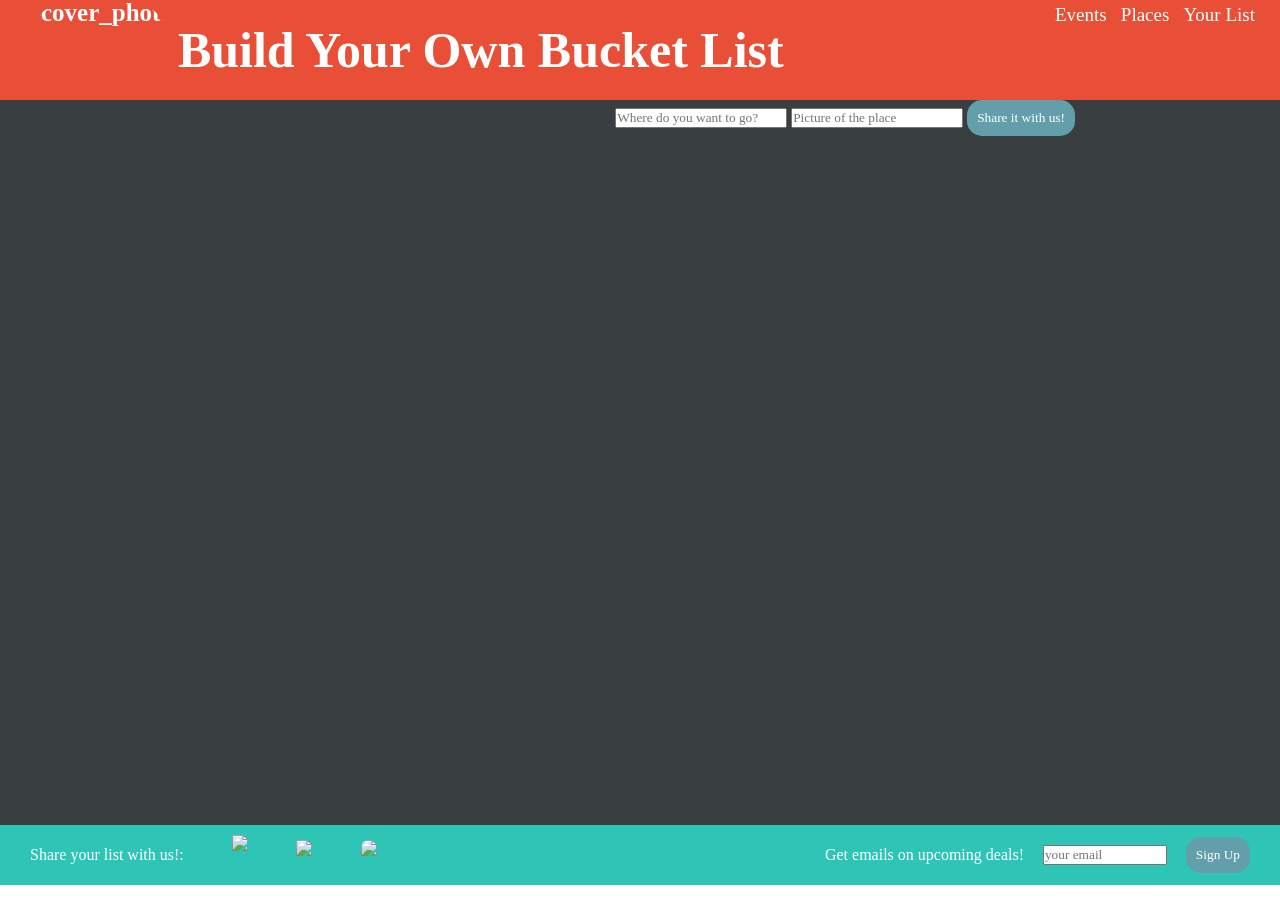
==== client/index.html @ 3fc50a81 "initil commit" ====
<!DOCTYPE html>
<html lang="en">
<head>
    <meta charset="UTF-8">
    <meta http-equiv="X-UA-Compatible" content="IE=edge">
    <meta name="viewport" content="width=device-width, initial-scale=1.0">
    <link rel="stylesheet" href="./index.css">
    <title>Capstone</title>
</head>
<body>
    <header>
  
        <div class="logo">
          
        <img id="cover" src="https://drive.google.com/uc?export=view&id=1-hg5C0dDAZeLxZxiZDHr_RTlMfPPLevF
      "alt="cover_photo"/>
          
          <h1>Build Your Own Bucket List</h1>
        </div>
        
        <nav>
          <a class="nav-links">Events</a>
          <a class="nav-links">Places</a>
          <a class="nav-links">Your List</a>
        </nav>
        
      </header>
      <main>

        
        <section id="placesCard"></section>

        <section id="eventsCard"></section>

        <section id="nextAdventure">
            <input type="text" placeholder="Where do you want to go?" id="placeName">
            <input type="text" placeholder="Picture of the place" id="placePicture">
            <button id="addAPlace">Share it with us!</button>
        </section>

      </main>
      
        
      
      <footer>
        <p>Share your list with us!:</p>
         <img class= "insta" id="social" src="https://drive.google.com/uc?export=view&id=1fjSmlz1QQVB61N2lrOB5ENH-TkLJZ7Ws"/>
          <img  class="facebook" id="social" src="https://drive.google.com/uc?export=view&id=1iSI8t52MFH2q6IilHgGPaz-khsYFOwS_"/>
        <img class="twitter" id="social" src="https://drive.google.com/uc?export=view&id=1MM7wD__d_3sEYjTIyWSNrYAZoNEfwH1G"/>
        <section class="email-sign-up">
          <p>Get emails on upcoming deals!</p>
          <input type="text" placeholder="your email"/>
          <button id="sign-up">Sign Up</button>
        </section>
      </footer>





    <script src = "https://unpkg.com/axios/dist/axios.min.js"></script>
    <script src ="./index.js"></script>
</body>
</html>
---- client/index.css ----
* {
    margin: 0;
    padding: 0;
    font-family: 'Gideon Roman', cursive;
  }
  
  header {
    height: 100px;
    background-color:#E94F37;
    display: flex;
    align-items: baseline;
    justify-content: space-between;
    color: white;
    padding: 0px 25px;
    font-size: 19px;
  }
  
  .logo {
    display: flex;
    align-items: center;
    font-weight: 700;
    line-height: 1;
    font-size: 25px;
    
  }
  
  #cover{
    height:100px;
    margin-right: 5px;
    border-radius: 50px;
  }
  #cover:hover {
    transform: rotate(360deg);
    transition: 2s;
  }
  #cover:active {
    transform: rotate(360deg);
    transition: 4s;
  }
  nav {
    display: flex;
    width: 200px;
    justify-content: space-between;
  }
  
  .nav-links:hover {
    color: #222222;
    cursor: pointer;
    font-weight: 800;
  }
  #placeName {
    width:fit-content;
    height: fit-content;
    
}
#placePicture {
width: fit-content;
height: fit-content;

}

#placesPic{
    height: 175px;
    width: 175px;
    border-radius: 15px;
    object-fit: cover;
}

  main{
   display: flex;
    flex-wrap: wrap;
    justify-content: space-evenly;
    background-color: #393E41;
    min-height: calc(100vh - 175px);
  }
  
  button{
    background-color:#639FAB;
    border: none;
    padding: 10px 10px;
    color: white;
    border-radius: 15px;
  }
  
  input{
    width: 120px;
  }
  
  footer{
    display: flex;
    background-color:#2EC4B6;
    height: 60px;
    padding: 0px 30px;
    align-items: center;
    justify-content: space-between;
    color: white;
  }
  .insta{
    height: 40px;
    }
  .facebook{
    height: 30px;
    }
  .twitter{
    height: 30px;
    border-radius: 50px;
  }
  #social:hover{
    transform: scale(1.25, 1.25);
      }
  .email-sign-up{
   display: flex;
    align-items: center;
    width: 425px;
    justify-content: space-between;
    padding-left:400px;
  }
  
  /* #placesCard{
    display: flex;
    flex-direction: column;
    align-items: center;
    justify-content: center;
    border: solid;
    border-color: #F6F7EB;
    height: 260px;
    width: 195px;
    border-radius: 20px;
    color: #CC7700;
    margin: 25px;
  } */

  .place-template{
    display: flex;
    flex-direction: column;
    align-items: center;
    justify-content: center;
    border: solid;
    border-color: #F6F7EB;
    height: 280px;
    width: 195px;
    border-radius: 20px;
    color: #CC7700;
    margin: 25px;
  }

  
  .placesPic {
    height: 175px;
    width: 175px;
    border-radius: 15px;
    padding: 5px;
    object-fit: cover;
  }
  .placesPic:hover{
    transform: scale(1.02,1.02);
  }
  
  .events-pics {
    height: 175px;
    width: 175px;
    border-radius: 15px;
    object-fit: cover;
  }
  .events-pics:hover{
    transform: scale(1.02,1.02);
  }
  .plan{
    height: 50px;
    background-color:#E94F37;
    display: flex;
    position:sticky;
    top: 0;
    justify-content: left;
    align-items: center;
    color: white;
    padding-left: 40px;
  }
  
  .add-btn:hover, 
  #sign-up:hover {
    background-color:black;
    box-shadow: 0 0 15px black;
  }
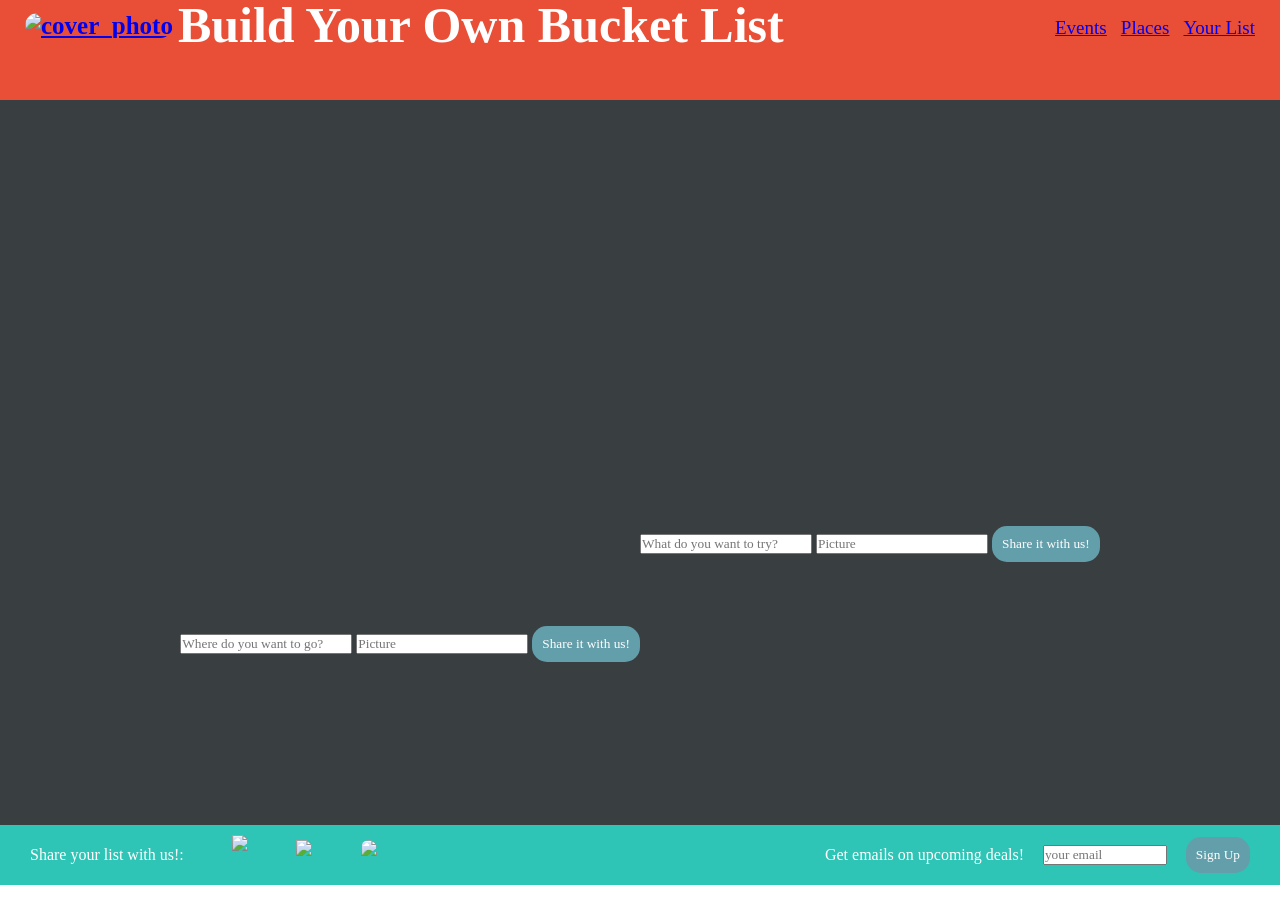
==== commit a32b5435: "functionality and endpoints complete with some styling" ====
--- a/client/index.html
+++ b/client/index.html
@@ -11,31 +11,39 @@
     <header>
   
         <div class="logo">
-          
+        <a href="./index.html">  
         <img id="cover" src="https://drive.google.com/uc?export=view&id=1-hg5C0dDAZeLxZxiZDHr_RTlMfPPLevF
-      "alt="cover_photo"/>
+      "alt="cover_photo"/></a>
           
           <h1>Build Your Own Bucket List</h1>
         </div>
         
         <nav>
-          <a class="nav-links">Events</a>
-          <a class="nav-links">Places</a>
-          <a class="nav-links">Your List</a>
+            
+            <a class="nav-links" href="./events.html">Events</a>
+            <a class="nav-links" href="./places.html">Places</a>
+            <a class="nav-links" href="./list.html">Your List</a>
+            
         </nav>
         
       </header>
       <main>
 
         
-        <section id="placesCard"></section>
+        <section class="places-card" id="placesCard"></section>
 
-        <section id="eventsCard"></section>
+        <section class="events-card" id="eventsCard"></section>
 
         <section id="nextAdventure">
             <input type="text" placeholder="Where do you want to go?" id="placeName">
-            <input type="text" placeholder="Picture of the place" id="placePicture">
+            <input type="text" placeholder="Picture" id="placePicture">
             <button id="addAPlace">Share it with us!</button>
+        </section>
+
+        <section id="nextHobby">
+            <input type="text" placeholder="What do you want to try?" id="eventName">
+            <input type="text" placeholder="Picture" id="eventPicture">
+            <button id="addAnEvent">Share it with us!</button>
         </section>
 
       </main>
--- a/client/index.css
+++ b/client/index.css
@@ -30,24 +30,24 @@
     border-radius: 50px;
   }
   #cover:hover {
-    transform: rotate(360deg);
-    transition: 2s;
-  }
-  #cover:active {
-    transform: rotate(360deg);
-    transition: 4s;
-  }
+    transform: scale(1.02,1.02);
+  }
+  
   nav {
     display: flex;
     width: 200px;
     justify-content: space-between;
   }
-  
+  .nav-links{
+    display: flex;
+  }
   .nav-links:hover {
     color: #222222;
     cursor: pointer;
     font-weight: 800;
   }
+
+ 
   #placeName {
     width:fit-content;
     height: fit-content;
@@ -58,6 +58,16 @@
 height: fit-content;
 
 }
+#eventName {
+    width:fit-content;
+    height: fit-content;
+    
+}
+#eventPicture {
+width: fit-content;
+height: fit-content;
+
+}
 
 #placesPic{
     height: 175px;
@@ -69,7 +79,7 @@
   main{
    display: flex;
     flex-wrap: wrap;
-    justify-content: space-evenly;
+    justify-content: center;
     background-color: #393E41;
     min-height: calc(100vh - 175px);
   }
@@ -80,6 +90,9 @@
     padding: 10px 10px;
     color: white;
     border-radius: 15px;
+  }
+  button:hover{
+    transform: scale(1.02,1.02);
   }
   
   input{
@@ -116,21 +129,49 @@
     padding-left:400px;
   }
   
-  /* #placesCard{
-    display: flex;
-    flex-direction: column;
-    align-items: center;
-    justify-content: center;
-    border: solid;
-    border-color: #F6F7EB;
-    height: 260px;
-    width: 195px;
-    border-radius: 20px;
-    color: #CC7700;
-    margin: 25px;
-  } */
+  .event-template{
+    display: flex;
+    flex-direction: column;
+    align-items: center;
+    justify-content: center;
+    border: solid;
+    border-color: #F6F7EB;
+    height: 280px;
+    width: 195px;
+    border-radius: 20px;
+    color: #CC7700;
+    margin: 25px;
+  }
 
   .place-template{
+    display: flex;
+    flex-direction: column;
+    align-items: center;
+    justify-content: center;
+    border: solid;
+    border-color: #F6F7EB;
+    height: 280px;
+    width: 195px;
+    border-radius: 20px;
+    color: #CC7700;
+    margin: 25px;
+  }
+
+  .list-template{
+    display: flex;
+    flex-direction: column;
+    align-items: center;
+    justify-content: center;
+    border: solid;
+    border-color: #F6F7EB;
+    height: 280px;
+    width: 195px;
+    border-radius: 20px;
+    color: #CC7700;
+    margin: 25px;
+  }
+
+  .event-list-template{
     display: flex;
     flex-direction: column;
     align-items: center;
@@ -156,13 +197,14 @@
     transform: scale(1.02,1.02);
   }
   
-  .events-pics {
+  .eventsPic {
     height: 175px;
     width: 175px;
     border-radius: 15px;
+    padding: 5px;
     object-fit: cover;
   }
-  .events-pics:hover{
+  .eventsPic:hover{
     transform: scale(1.02,1.02);
   }
   .plan{
@@ -181,4 +223,24 @@
   #sign-up:hover {
     background-color:black;
     box-shadow: 0 0 15px black;
+  }
+
+  #nextAdventure{
+padding-top: 200px;
+  }
+  #nextHobby{
+    padding-top: 100px;
+
+  }
+
+  .places-card, .events-card {
+    display: flex;
+    flex-direction: row;
+    flex-wrap: wrap;
+    /* justify-content: space-between; */
+    align-items: flex-start;
+    width: 100%;
+  }
+  .hidden{
+    display: none;
   }
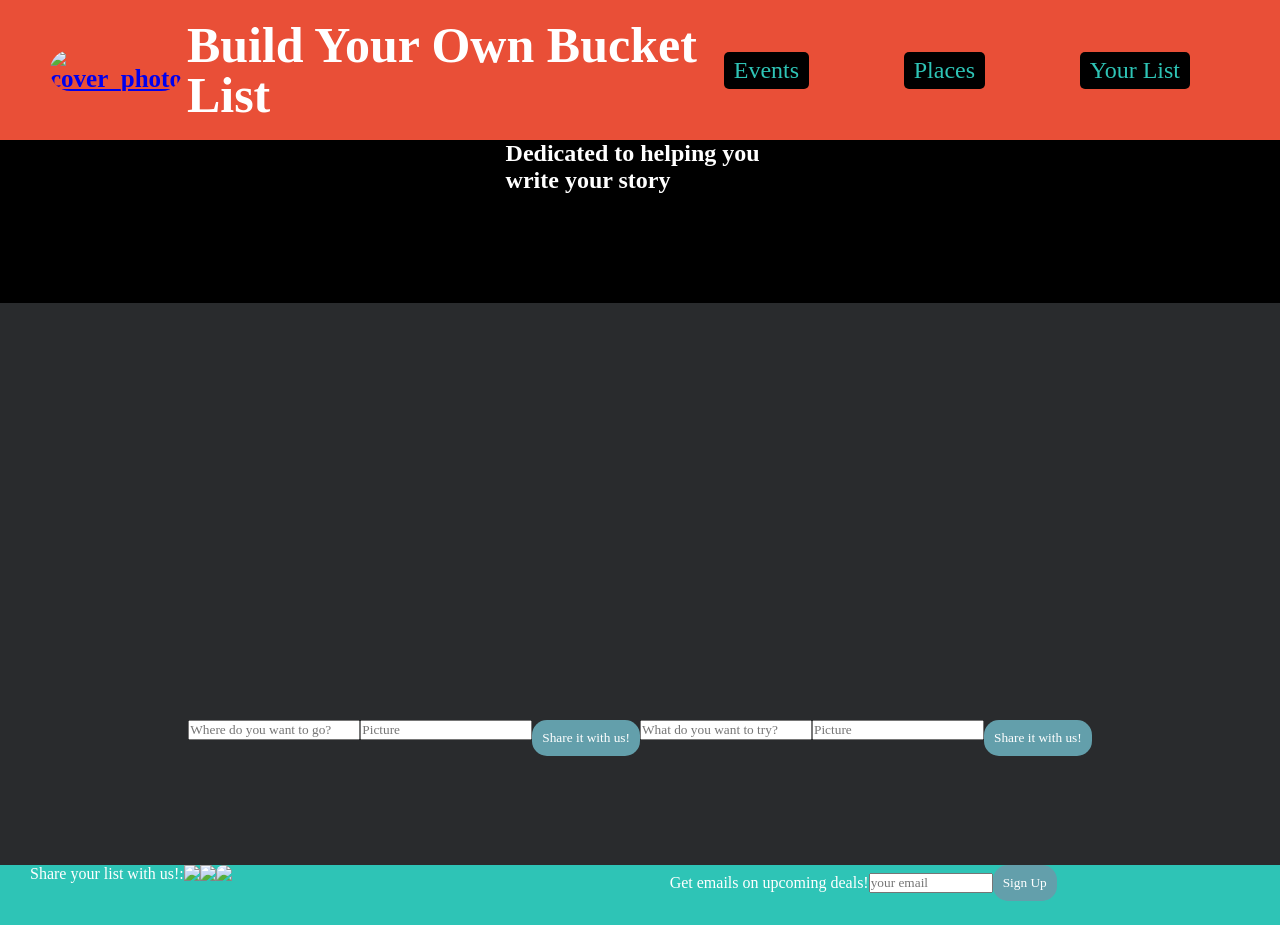
==== commit 2f361788: "photos added functionality improved styling updated" ====
--- a/client/index.html
+++ b/client/index.html
@@ -28,11 +28,11 @@
         
       </header>
       <main>
+        <h2 class="intro">Dedicated to helping you write your story</h2>
+        
+        <section  id="placesCard"></section>
 
-        
-        <section class="places-card" id="placesCard"></section>
-
-        <section class="events-card" id="eventsCard"></section>
+        <section  id="eventsCard"></section>
 
         <section id="nextAdventure">
             <input type="text" placeholder="Where do you want to go?" id="placeName">
@@ -52,9 +52,9 @@
       
       <footer>
         <p>Share your list with us!:</p>
-         <img class= "insta" id="social" src="https://drive.google.com/uc?export=view&id=1fjSmlz1QQVB61N2lrOB5ENH-TkLJZ7Ws"/>
-          <img  class="facebook" id="social" src="https://drive.google.com/uc?export=view&id=1iSI8t52MFH2q6IilHgGPaz-khsYFOwS_"/>
-        <img class="twitter" id="social" src="https://drive.google.com/uc?export=view&id=1MM7wD__d_3sEYjTIyWSNrYAZoNEfwH1G"/>
+         <img class= "insta" id="social" src="https://drive.google.com/uc?export=view&id=1fjSmlz1QQVB61N2lrOB5ENH-TkLJZ7Ws" onclick="window.open('https://www.instagram.com', '_blank')" />
+          <img  class="facebook" id="social" src="https://drive.google.com/uc?export=view&id=1iSI8t52MFH2q6IilHgGPaz-khsYFOwS_" onclick="window.open('https://www.facebook.com', '_blank')"/>
+        <img class="twitter" id="social" src="https://drive.google.com/uc?export=view&id=1MM7wD__d_3sEYjTIyWSNrYAZoNEfwH1G" onclick="window.open('https://www.twitter.com', '_blank')"/>
         <section class="email-sign-up">
           <p>Get emails on upcoming deals!</p>
           <input type="text" placeholder="your email"/>
--- a/client/index.css
+++ b/client/index.css
@@ -8,10 +8,10 @@
     height: 100px;
     background-color:#E94F37;
     display: flex;
-    align-items: baseline;
+    align-items: center;
     justify-content: space-between;
     color: white;
-    padding: 0px 25px;
+    padding: 20px 50px;
     font-size: 19px;
   }
   
@@ -35,16 +35,32 @@
   
   nav {
     display: flex;
-    width: 200px;
+    width: 50%;
     justify-content: space-between;
+    align-items: center;
   }
   .nav-links{
     display: flex;
+    color:#2EC4B6;
+    font-size: 24px;
+    margin: 0 40px;
+    text-decoration: none;
+    border-radius: 5px;
+    background-color: black;
+    margin-left:10px;
+    padding: 5px 10px
   }
   .nav-links:hover {
-    color: #222222;
+    color: #CC7700;
     cursor: pointer;
     font-weight: 800;
+  }
+
+  .intro{
+    color: white;
+    background-color:black;
+    padding-left:39.5%;
+    padding-right: 39.5%;
   }
 
  
@@ -80,7 +96,7 @@
    display: flex;
     flex-wrap: wrap;
     justify-content: center;
-    background-color: #393E41;
+    background-color: #292b2d;
     min-height: calc(100vh - 175px);
   }
   
@@ -104,12 +120,12 @@
     background-color:#2EC4B6;
     height: 60px;
     padding: 0px 30px;
-    align-items: center;
-    justify-content: space-between;
+    align-items:flex-start;
+    justify-content:flex-start;
     color: white;
   }
   .insta{
-    height: 40px;
+    height: 35px;
     }
   .facebook{
     height: 30px;
@@ -125,7 +141,7 @@
    display: flex;
     align-items: center;
     width: 425px;
-    justify-content: space-between;
+    justify-content: flex-end;
     padding-left:400px;
   }
   
@@ -135,9 +151,9 @@
     align-items: center;
     justify-content: center;
     border: solid;
-    border-color: #F6F7EB;
-    height: 280px;
-    width: 195px;
+    border-color: #2EC4B6; ;
+    height: 360px;
+    width: 230px;
     border-radius: 20px;
     color: #CC7700;
     margin: 25px;
@@ -149,9 +165,9 @@
     align-items: center;
     justify-content: center;
     border: solid;
-    border-color: #F6F7EB;
-    height: 280px;
-    width: 195px;
+    border-color: #E94F37;
+    height: 360px;
+    width: 230px;
     border-radius: 20px;
     color: #CC7700;
     margin: 25px;
@@ -163,9 +179,9 @@
     align-items: center;
     justify-content: center;
     border: solid;
-    border-color: #F6F7EB;
-    height: 280px;
-    width: 195px;
+    border-color: #E94F37;
+    height: 360px;
+    width: 230px;
     border-radius: 20px;
     color: #CC7700;
     margin: 25px;
@@ -177,9 +193,9 @@
     align-items: center;
     justify-content: center;
     border: solid;
-    border-color: #F6F7EB;
-    height: 280px;
-    width: 195px;
+    border-color: #2EC4B6; ;
+    height: 360px;
+    width: 230px;
     border-radius: 20px;
     color: #CC7700;
     margin: 25px;
@@ -187,8 +203,8 @@
 
   
   .placesPic {
-    height: 175px;
-    width: 175px;
+    height: 200px;
+    width: 200px;
     border-radius: 15px;
     padding: 5px;
     object-fit: cover;
@@ -226,21 +242,32 @@
   }
 
   #nextAdventure{
-padding-top: 200px;
+    display: flex;
+   align-items: flex-start;
+    padding-top: 200px;
   }
   #nextHobby{
-    padding-top: 100px;
-
-  }
-
-  .places-card, .events-card {
+    display: flex;
+    align-items: flex-start;
+    padding-top: 200px;
+
+  }
+
+  #placesCard, #eventsCard, #placeListCard, #eventListCard{
     display: flex;
     flex-direction: row;
     flex-wrap: wrap;
-    /* justify-content: space-between; */
     align-items: flex-start;
     width: 100%;
   }
   .hidden{
     display: none;
-  }+  }
+.confirm{
+    display: flex;
+    align-items: center;
+    width: 425px;
+    justify-content: flex-end;
+    padding-left:400px;
+}
+  
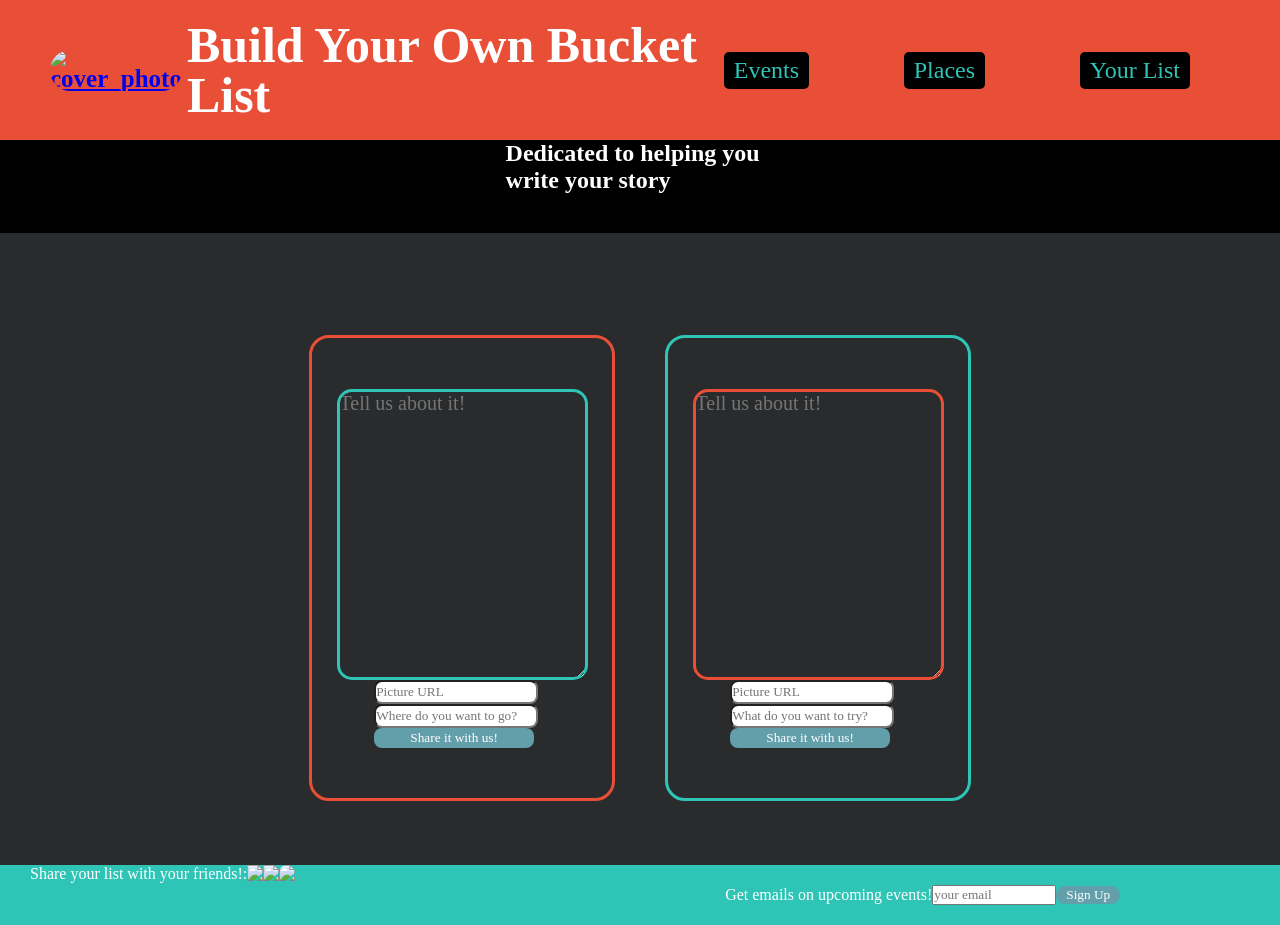
==== commit 03c65cf2: "polished" ====
--- a/client/index.html
+++ b/client/index.html
@@ -31,32 +31,39 @@
         <h2 class="intro">Dedicated to helping you write your story</h2>
         
         <section  id="placesCard"></section>
-
         <section  id="eventsCard"></section>
-
-        <section id="nextAdventure">
-            <input type="text" placeholder="Where do you want to go?" id="placeName">
-            <input type="text" placeholder="Picture" id="placePicture">
-            <button id="addAPlace">Share it with us!</button>
-        </section>
-
-        <section id="nextHobby">
-            <input type="text" placeholder="What do you want to try?" id="eventName">
-            <input type="text" placeholder="Picture" id="eventPicture">
-            <button id="addAnEvent">Share it with us!</button>
-        </section>
-
-      </main>
-      
+        
+        <div class="create-place-template">
+            
+            <section id="nextAdventure">
+                <textarea placeholder="Tell us about it!" id="placeDescription"></textarea>
+                <div class ="center"><input type="text" placeholder="Picture URL" id="placePicture">
+                <input type="text" placeholder="Where do you want to go?" id="placeName">
+                <button id="addAPlace">Share it with us!</button></div>
+            </section>
+        </div>
+        
+        
+        <div class="create-event-template">
+            <section id="nextHobby">
+                <textarea placeholder="Tell us about it!" id="eventDescription"></textarea>
+               <div class="center"> <input type="text" placeholder="Picture URL" id="eventPicture">
+                <input type="text" placeholder="What do you want to try?" id="eventName">
+                <button id="addAnEvent">Share it with us!</button></div>
+            </section>
+        </div>
+    
+    </main>
+    
         
       
       <footer>
-        <p>Share your list with us!:</p>
+        <p>Share your list with your friends!:</p>
          <img class= "insta" id="social" src="https://drive.google.com/uc?export=view&id=1fjSmlz1QQVB61N2lrOB5ENH-TkLJZ7Ws" onclick="window.open('https://www.instagram.com', '_blank')" />
           <img  class="facebook" id="social" src="https://drive.google.com/uc?export=view&id=1iSI8t52MFH2q6IilHgGPaz-khsYFOwS_" onclick="window.open('https://www.facebook.com', '_blank')"/>
         <img class="twitter" id="social" src="https://drive.google.com/uc?export=view&id=1MM7wD__d_3sEYjTIyWSNrYAZoNEfwH1G" onclick="window.open('https://www.twitter.com', '_blank')"/>
         <section class="email-sign-up">
-          <p>Get emails on upcoming deals!</p>
+          <p>Get emails on upcoming events!</p>
           <input type="text" placeholder="your email"/>
           <button id="sign-up">Sign Up</button>
         </section>
--- a/client/index.css
+++ b/client/index.css
@@ -64,32 +64,52 @@
   }
 
  
-  #placeName {
-    width:fit-content;
-    height: fit-content;
-    
-}
-#placePicture {
-width: fit-content;
-height: fit-content;
-
-}
-#eventName {
-    width:fit-content;
-    height: fit-content;
-    
-}
-#eventPicture {
-width: fit-content;
-height: fit-content;
-
-}
-
-#placesPic{
-    height: 175px;
-    width: 175px;
+  #placeName, #addAPlace, #eventName,  #addAnEvent, #placePicture, #eventPicture {
+    display: flex;
+    flex-direction: column;
+    justify-content: center;
+    align-items: center;
+    border-radius: 8px;
+    width:160px;
+    height: 20px;
+    
+}
+
+#placeDescription {
+    display: flex;
+    flex-direction: column;
+    justify-content: center;
+    height: 285px;
+    width: 245px;
+    max-width: 285px;
     border-radius: 15px;
     object-fit: cover;
+    background-color: #292b2d;
+    border: solid;
+    border-color: #2EC4B6;
+    align-items: center;
+    color:white;
+    font-size: 20px;
+}
+#eventDescription {
+    display: flex;
+    justify-content: center;
+    height: 285px;
+    width: 245px;
+    border-radius: 15px;
+    object-fit: cover;
+    background-color: #292b2d;
+    border: solid;
+    border-color:#E94F37;
+    color: white;
+    font-size: 20px;
+    
+}
+#eventDescription:hover{
+    transform: scale(1.02,1.02);
+}
+#placeDescription:hover{
+    transform: scale(1.02,1.02);
 }
 
   main{
@@ -103,9 +123,10 @@
   button{
     background-color:#639FAB;
     border: none;
-    padding: 10px 10px;
-    color: white;
-    border-radius: 15px;
+    
+    padding: 1px 10px;
+    color: white;
+    border-radius: 20px;
   }
   button:hover{
     transform: scale(1.02,1.02);
@@ -143,6 +164,7 @@
     width: 425px;
     justify-content: flex-end;
     padding-left:400px;
+    padding-top: 20px;
   }
   
   .event-template{
@@ -151,74 +173,99 @@
     align-items: center;
     justify-content: center;
     border: solid;
+    border-color: #2EC4B6;
+    height: 460px;
+    width: 300px;
+    border-radius: 20px;
+    color: #CC7700;
+    margin: 25px;
+  }
+
+  .place-template{
+    display: flex;
+    flex-direction: column;
+    align-items: center;
+    justify-content: center;
+    border: solid;
+    border-color: #E94F37;
+    height: 460px;
+    width: 300px;
+    border-radius: 20px;
+    color: #CC7700;
+    margin: 25px;
+  }
+
+  .list-template{
+    display: flex;
+    flex-direction: column;
+    align-items: center;
+    justify-content: center;
+    border: solid;
+    border-color: #E94F37;
+    height: 460px;
+    width: 300px;
+    border-radius: 20px;
+    color: #CC7700;
+    margin: 25px;
+  }
+
+  .event-list-template{
+    display: flex;
+    flex-direction: column;
+    align-items: center;
+    justify-content: center;
+    border: solid;
     border-color: #2EC4B6; ;
-    height: 360px;
-    width: 230px;
-    border-radius: 20px;
-    color: #CC7700;
-    margin: 25px;
-  }
-
-  .place-template{
-    display: flex;
-    flex-direction: column;
-    align-items: center;
-    justify-content: center;
-    border: solid;
-    border-color: #E94F37;
-    height: 360px;
-    width: 230px;
-    border-radius: 20px;
-    color: #CC7700;
-    margin: 25px;
-  }
-
-  .list-template{
-    display: flex;
-    flex-direction: column;
-    align-items: center;
-    justify-content: center;
-    border: solid;
-    border-color: #E94F37;
-    height: 360px;
-    width: 230px;
-    border-radius: 20px;
-    color: #CC7700;
-    margin: 25px;
-  }
-
-  .event-list-template{
+    height: 460px;
+    width: 300px;
+    border-radius: 20px;
+    color: #CC7700;
+    margin: 25px;
+  }
+  .create-event-template{
     display: flex;
     flex-direction: column;
     align-items: center;
     justify-content: center;
     border: solid;
     border-color: #2EC4B6; ;
-    height: 360px;
-    width: 230px;
-    border-radius: 20px;
-    color: #CC7700;
-    margin: 25px;
-  }
-
-  
+    height: 460px;
+    width: 300px;
+    border-radius: 20px;
+    color: #CC7700;
+    margin: 25px;
+  }
+  
+.create-place-template{
+    display: flex;
+    flex-direction: column;
+    align-items: center;
+    justify-content: center;
+    border: solid;
+    border-color:#E94F37;
+    height: 460px;
+    width: 300px;
+    border-radius: 20px;
+    color: #CC7700;
+    margin: 25px;
+  }
   .placesPic {
-    height: 200px;
-    width: 200px;
+    height: 285px;
+    width: 245px;
     border-radius: 15px;
-    padding: 5px;
-    object-fit: cover;
+    object-fit: cover;
+    z-index: 2;
   }
   .placesPic:hover{
     transform: scale(1.02,1.02);
   }
   
   .eventsPic {
-    height: 175px;
-    width: 175px;
+    height: 285px;
+    width: 245px;
     border-radius: 15px;
-    padding: 5px;
-    object-fit: cover;
+    object-fit: cover;
+    z-index: 2;
   }
   .eventsPic:hover{
     transform: scale(1.02,1.02);
@@ -241,17 +288,6 @@
     box-shadow: 0 0 15px black;
   }
 
-  #nextAdventure{
-    display: flex;
-   align-items: flex-start;
-    padding-top: 200px;
-  }
-  #nextHobby{
-    display: flex;
-    align-items: flex-start;
-    padding-top: 200px;
-
-  }
 
   #placesCard, #eventsCard, #placeListCard, #eventListCard{
     display: flex;
@@ -261,8 +297,35 @@
     width: 100%;
   }
   .hidden{
-    display: none;
-  }
+    opacity: 0%;
+    
+  }
+  .container{
+    position: relative;
+    align-items: flex-start;
+    padding-right: 50%;
+    
+  }
+  .fix{
+    display: flex;
+    flex-direction: column;
+    align-items: center;
+  }
+  .text{
+    align-items: flex-start;
+    position: absolute;
+    top: 0;
+    left: 0;
+    z-index: 1;
+    height: 195px;
+    width: 195px;
+    font-size: 13px;
+    object-fit: cover;
+    
+    
+    
+  }
+
 .confirm{
     display: flex;
     align-items: center;
@@ -270,4 +333,18 @@
     justify-content: flex-end;
     padding-left:400px;
 }
-  +  .ratingbtn{
+    display: inline-flexbox;
+   justify-content: center;
+   padding-left: 20px;
+   padding-right: 20px;
+  }
+  #place-stars, #event-stars{
+    text-align: center;
+
+  }
+  .center{
+    justify-content: center;
+    padding-left: 15%;
+  }
+ 
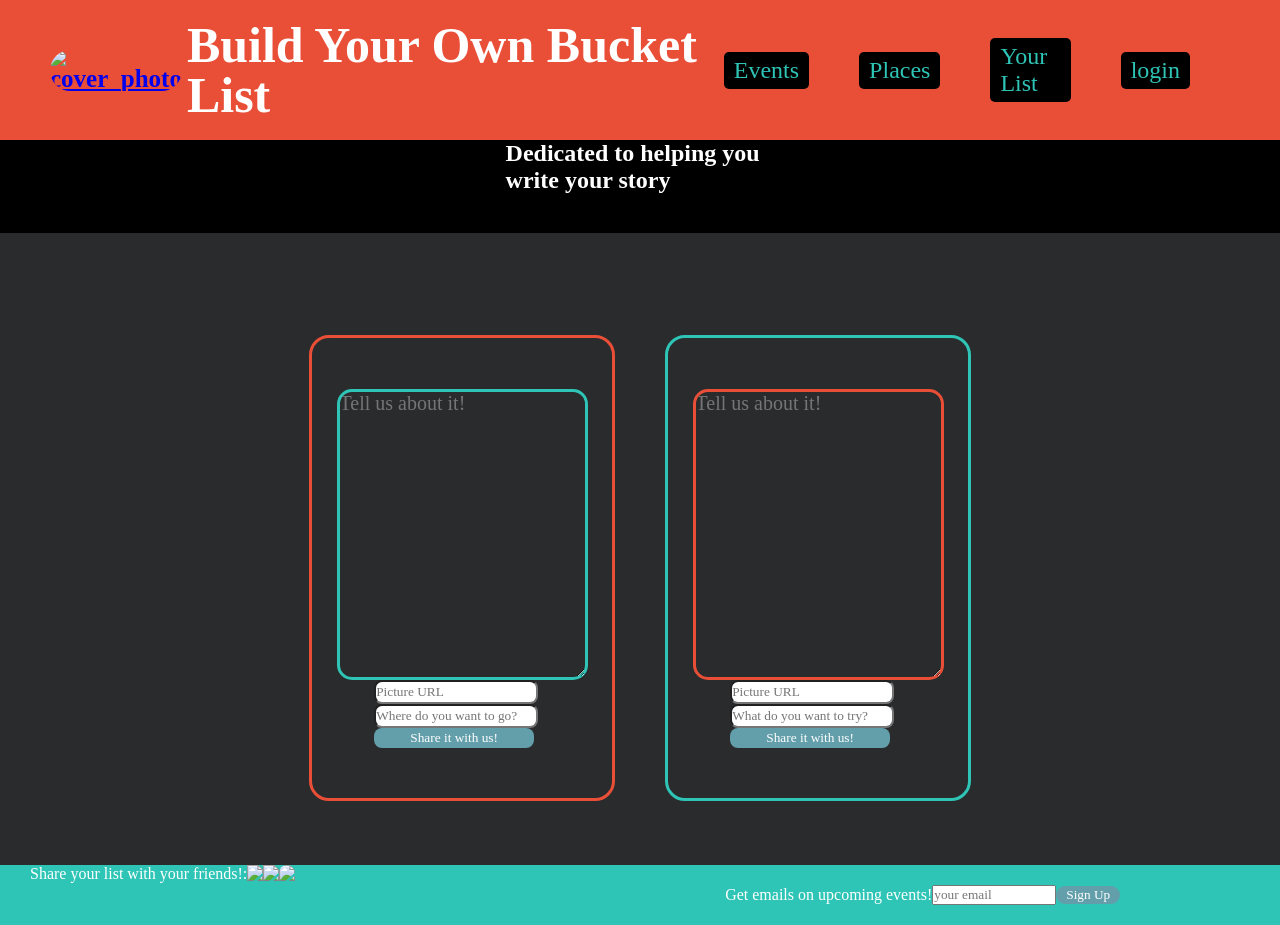
==== commit 93a9d8a9: "polished site ready for submit" ====
--- a/client/index.html
+++ b/client/index.html
@@ -23,6 +23,7 @@
             <a class="nav-links" href="./events.html">Events</a>
             <a class="nav-links" href="./places.html">Places</a>
             <a class="nav-links" href="./list.html">Your List</a>
+            <a class="nav-links" href="./signup.html">login</a>
             
         </nav>
         
--- a/client/index.css
+++ b/client/index.css
@@ -299,6 +299,9 @@
   .hidden{
     opacity: 0%;
     
+  }
+  .unhidden{
+    opacity: 100%;
   }
   .container{
     position: relative;
@@ -347,4 +350,55 @@
     justify-content: center;
     padding-left: 15%;
   }
- + 
+
+  /* Add some basic styling */
+/* .form-container{ */
+    #signup-form{
+    display: flex;
+    flex-direction: column;
+    align-items: center;
+    justify-content: center;
+    border: solid;
+    border-color: #2EC4B6; ;
+    height: 460px;
+    width: 300px;
+    border-radius: 20px;
+    color:#E94F37;
+    margin: 25px;
+  }
+
+  #login-form {
+    display: flex;
+    flex-direction: column;
+    align-items: center;
+    justify-content: center;
+    border: solid;
+    border-color:#E94F37;
+    height: 460px;
+    width: 300px;
+    border-radius: 20px;
+    color:aqua;
+    margin: 25px;
+  }
+  .signUpForm, .loginForm {
+    
+    width: 250px;
+    height: 30px;
+    margin-top: 2px;
+    border: 0.1px solid #e9ecf5;
+    border-radius: 2px;
+    margin-bottom: 6px;
+  }
+
+  .signUpMessage{  
+     display: flex;
+    flex-direction: column;
+    align-items: center;
+    font-size: 32px;
+    font-family: 'Times New Roman', Times, serif;
+    color:#E94F37;
+    font-weight: 800;
+    }
+    
+  
